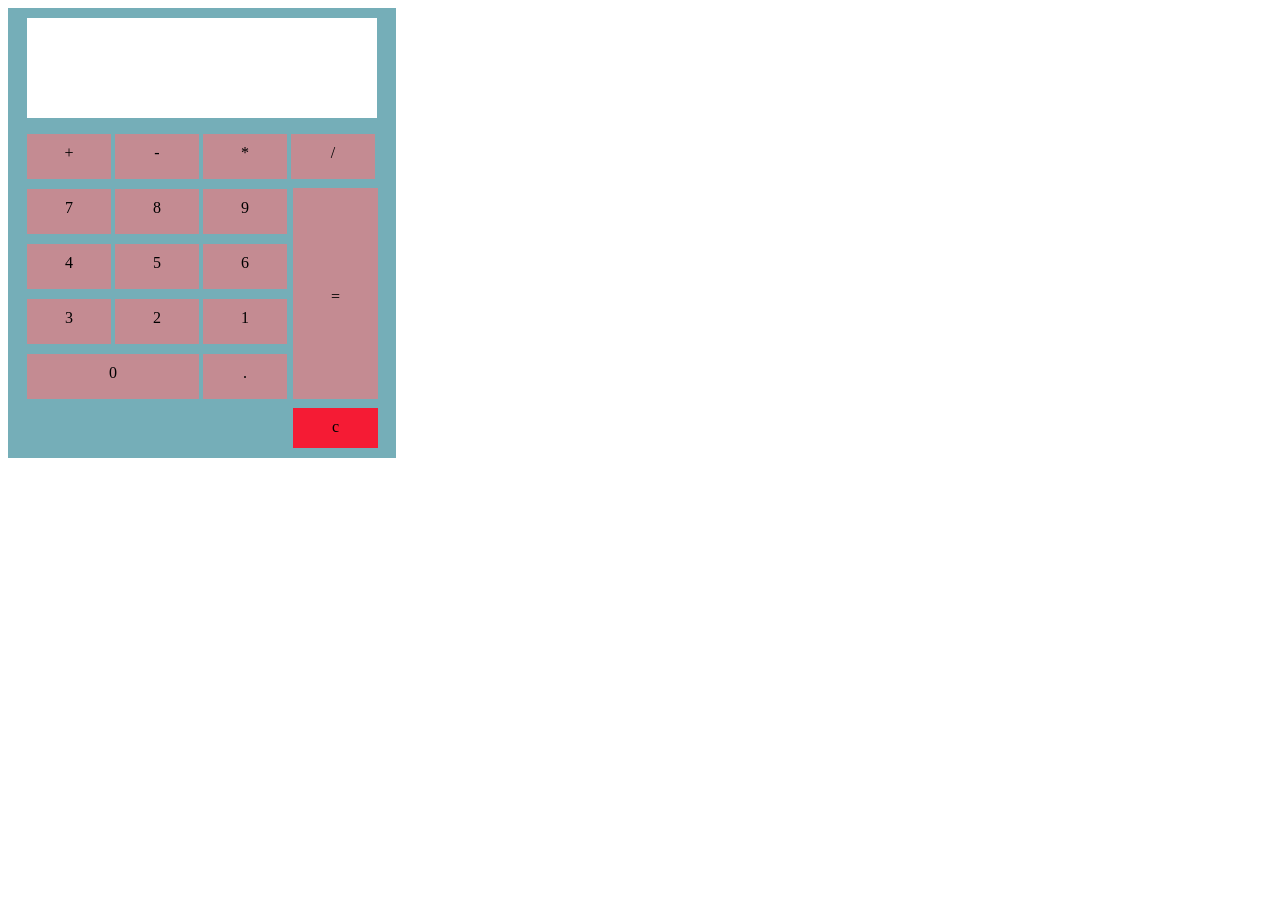
==== calculator/calc.html @ 169640b6 "update" ====
<!DOCTYPE html>
<html>
    <head>
        <meta charset="UTF-8">
        <title>calculator</title>
        <link href="format.css" rel="stylesheet" type="text/css">
    </head>
    <body>
        <div id="outbox" >
            
            <div id="in_put">
                <p id="input_box"></p>
                <p id="out_box"></p>
            </div>

            <div class="inbox_1">    
                <div class="ininbox" id="add" onclick="submit(add.innerHTML)">+</div>
                <div class="ininbox" id="cut" onclick="submit(cut.innerHTML)">-</div>
                <div class="ininbox" id="mult" onclick="submit(mult.innerHTML)">*</div>
                <div class="ininbox" id="divi" onclick="submit(divi.innerHTML)">/</div>
            </div>
            <div onclick="show()" style="height: 111px; width: 85px; background-color: rgb(196, 139, 146); position:absolute;right: 18px; top: 180px;text-align: center;padding-top: 100px; ">
                =
            </div>
            <div class="inbox_2">
                <div class="ininbox" id="seven" onclick="submit(seven.innerHTML)">7</div>
                <div class="ininbox" id="eight" onclick="submit(eight.innerHTML)">8</div>
                <div class="ininbox" id="nine" onclick="submit(nine.innerHTML)">9</div>
                
            </div>
            <div class="inbox_2">
                <div class="ininbox" id="four" onclick="submit(four.innerHTML)">4</div>
                <div class="ininbox" id="five" onclick="submit(five.innerHTML)">5</div>
                <div class="ininbox" id="six" onclick="submit(six.innerHTML)">6</div>
            </div>
            <div class="inbox_2">
                <div class="ininbox" id="three" onclick="submit(three.innerHTML)">3</div>
                <div class="ininbox" id="two" onclick="submit(two.innerHTML)">2</div>
                <div class="ininbox" id="one" onclick="submit(one.innerHTML)">1</div>
            </div>
            <div class="inbox_2">
                <div class="ininbox" id="zero" onclick="submit(zero.innerHTML)" style="width: 172px;">0</div>
                <div class="ininbox" id="node" onclick="submit(node.innerHTML)">.</div>
            </div>

            <div onclick="get_empty()" style="height: 30px; width: 85px; background-color: rgb(245, 27, 52); position:absolute;right: 18px; top: 400px;text-align: center;padding-top: 10px; ">
                c
            </div>
        </div>
    </body>
</html>
<script>
    let str = new Array();
    let strbefore = '';
    let stack_num = new Array();
    let stack_mark = new Array();
    let box = new Array();
    let len_str = 0;
    let len_num = 0;
    let len_mark = 0;
    let result = 0;

    function submit( symbol ){
        //alert(symbol);
        strbefore += symbol;
        input_box.innerHTML = strbefore;
        //console.log(len_str);
    }//接收表达式

    function get_empty(){
        out_box.innerHTML = '';
        input_box.innerHTML = '';
        str.length = 0;
        strbefore = '';
        stack_num.length = 0;
        stack_mark.length = 0;
        len_str = 0;
        len_num = 0;
        len_mark = 0;
        result = 0;
        //alert(str[0]);   
    }
    
    function show(){
        // for(let i = 0;i<=str.length;i++){
        //     console.log(str[i]);
        // }//检查传过来的数组是否正确
        for(let i = 0,j = 0;i < strbefore.length;i++){
            if(strbefore[i] == '+' || strbefore[i] == '-' || strbefore[i] == '*' || strbefore[i] == '/'){
                str[j] = strbefore[i];
                j++;
            }
            else{
                 let num = '';
                let flag = 0;
                for(let k = i;strbefore[k] != '+' && strbefore[k] != '-' && strbefore[k] != '*' && strbefore[k] != '/' && k < strbefore.length;k++){
                    num += strbefore[k];
                    flag++;
                    // console.log(num);
                }
                flag--;
                i = i + flag;
                str[j] = parseFloat(num);
                j++;
            }
        }
        //处理传来的字符换构成可以计算的数组表达式

        for(let i = 0;i<=str.length;i++){
            if(str[i] == '+' || str[i] == '-' ){
                stack_mark[len_mark] = str[i];
                len_mark++;
            }
            else if(str[i] == '*' || str[i] == '/' ){
                let a,b,c;
                a = stack_num[stack_num.length - 1];
                b = str[i+1];
                if(str[i] == '*'){
                    c = a * b;
                    stack_num[len_num - 1] = c;
                    i++;
                }
                if(str[i] == '/'){
                    c = a * b;
                    stack_num[len_num - 1] = c;
                    i++;
                }
            }
            else{
                stack_num[len_num] = str[i];
                len_num++;
            }
        }
    
        for(let j = 0;j<stack_num.length;j++){
            console.log(stack_num[j]);
        }

        for(let k = 0;k<stack_mark.length;k++){//???????
            console.log(stack_mark[k]);
        }
        console.log(stack_mark.length);
        console.log(stack_num.length);
        stack_num.length--;
        console.log(stack_num.length);
        len_num = stack_num.length;
        console.log(len_num);
        
        for(let i = 0,j = 1;i<=len_mark-1;i++,j++){
            if(stack_mark[i] == '+'){
                var num1;
                num1 = Number(stack_num[0]) + Number(stack_num[j]);
                //stack_num.length = stack_num.length - 1;
                stack_num[0] = num1;
                //stack_mark.length = stack_mark.length - 1;
            }
            else if(stack_mark[i] == '-'){
                var num2;
                num2 = Number(stack_num[0]) - Number(stack_num[j]);
                //stack_num.length = stack_num.length - 1;
                stack_num[0] = num2;
                //stack_mark.length = stack_mark.length - 1;
            }
           // console.log(len_num);
        }
        
        console.log(stack_num[0]);
        result = stack_num[0];
        out_box.innerHTML = result;//写在另一个函数中为啥不对?????
    }
    
</script>
---- calculator/format.css ----
#outbox{/*計算機底座 */
    width: 388px;
    height: 450px; 
    border: 0px;
    background-color: rgb(117, 174, 184);
    position: relative; /*对于父级元素的移动 */
}

#in_put{  /*輸入底座 */
    background-color: white; 
    width: 350px;
    height: 100px;
    display:inline-block;
    position: relative;
    left: 19px; 
    top: 10px;
}

#input_box{    /*輸入框 */
   height: 30px;
   left: 20px;
   font-size: 15px;
   /*background-color: rgb(199, 184, 187);*/
   position: absolute;
}

#out_box{       /*輸出框 */
    height: 30px;
    width: 100px;
    left: 250px;
    top: 30px;
    color: rgb(45, 188, 255);
    font-size: 30px;
    /* background-color: rgb(199, 184, 187); */
    position: absolute;
}

.inbox_1{
    height: 50px;
    width: 357px; 
    /*background-color: rgb(71, 136, 161);*/ 
    display: block;
    position: relative;
    left: 19px;
    margin-top: 20px;
}
.inbox_2{  /*按鍵底座 */
    height: 50px;
    width: 265px; 
    /*background-color: rgb(71, 136, 161); */
    display: block;
    position: relative;
    left: 19px;
    margin-top: 5px;
}
.ininbox{  /*按鍵框 */
    width: 84px;
    height: 35px;
    background-color: rgb(196, 139, 146);
    display: inline-block;  /*？？？問豆豆*/
    position: relative;    
    left: 0px;
    top: 2px;
    text-align: center; /*控制字体*/
    padding-top: 10px; /*控制字体*/
}
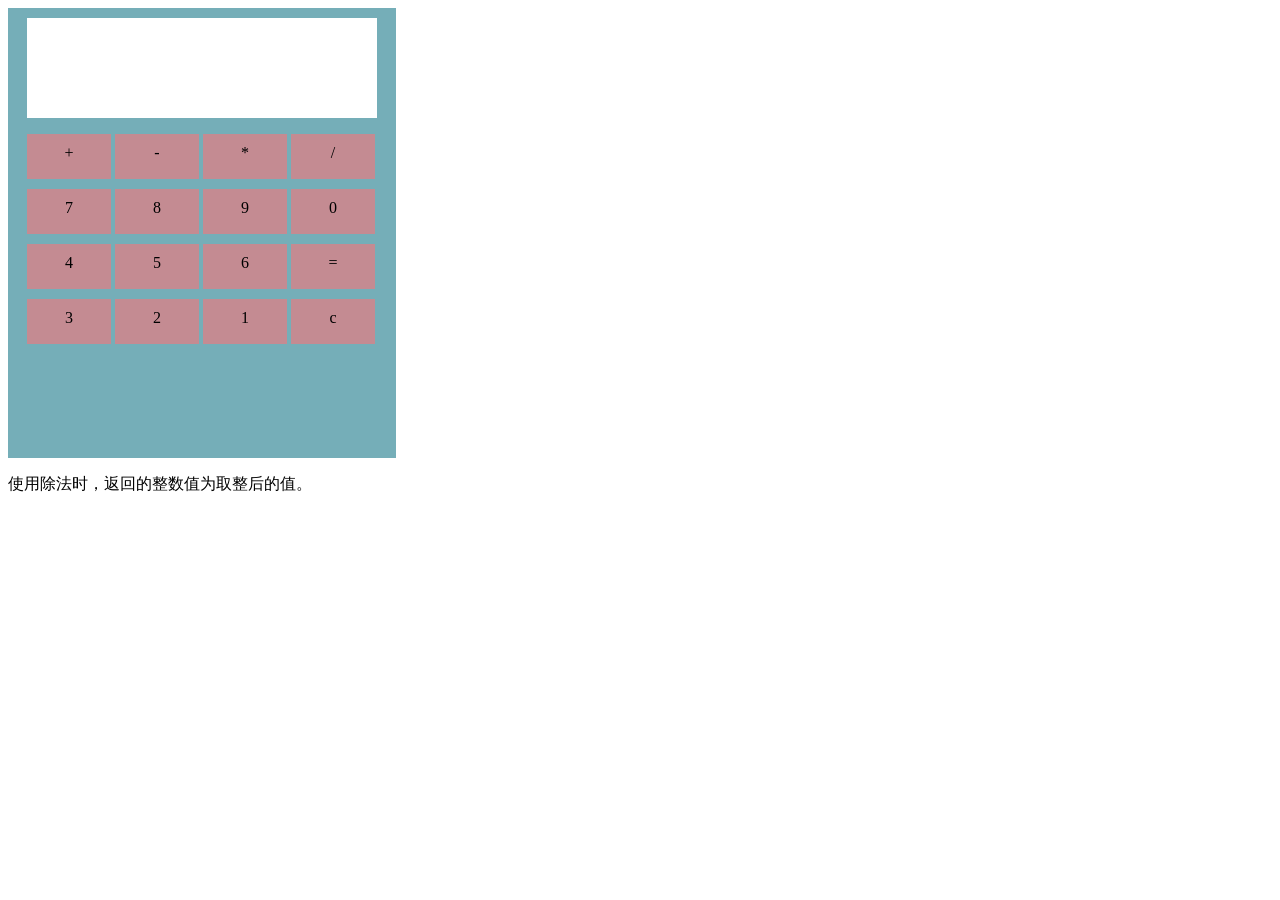
==== commit 544ebedf: "update" ====
--- a/calculator/calc.html
+++ b/calculator/calc.html
@@ -8,45 +8,40 @@
     <body>
         <div id="outbox" >
             
-            <div id="in_put">
-                <p id="input_box"></p>
-                <p id="out_box"></p>
+            <div id="display">
+                <p id="input_display"></p>
+                <p id="out_display"></p>
             </div>
 
-            <div class="inbox_1">    
+            <div class="operator">    
                 <div class="ininbox" id="add" onclick="submit(add.innerHTML)">+</div>
                 <div class="ininbox" id="cut" onclick="submit(cut.innerHTML)">-</div>
                 <div class="ininbox" id="mult" onclick="submit(mult.innerHTML)">*</div>
                 <div class="ininbox" id="divi" onclick="submit(divi.innerHTML)">/</div>
             </div>
-            <div onclick="show()" style="height: 111px; width: 85px; background-color: rgb(196, 139, 146); position:absolute;right: 18px; top: 180px;text-align: center;padding-top: 100px; ">
-                =
-            </div>
-            <div class="inbox_2">
+            <div class="operand">
                 <div class="ininbox" id="seven" onclick="submit(seven.innerHTML)">7</div>
                 <div class="ininbox" id="eight" onclick="submit(eight.innerHTML)">8</div>
                 <div class="ininbox" id="nine" onclick="submit(nine.innerHTML)">9</div>
-                
+                <div class="ininbox" id="zero" onclick="submit(zero.innerHTML)">0</div>
             </div>
-            <div class="inbox_2">
+            <div class="operand">
                 <div class="ininbox" id="four" onclick="submit(four.innerHTML)">4</div>
                 <div class="ininbox" id="five" onclick="submit(five.innerHTML)">5</div>
                 <div class="ininbox" id="six" onclick="submit(six.innerHTML)">6</div>
+                <div class="ininbox" id="equal" onclick="show()">=</div>
             </div>
-            <div class="inbox_2">
+            <div class="operand">
                 <div class="ininbox" id="three" onclick="submit(three.innerHTML)">3</div>
                 <div class="ininbox" id="two" onclick="submit(two.innerHTML)">2</div>
                 <div class="ininbox" id="one" onclick="submit(one.innerHTML)">1</div>
-            </div>
-            <div class="inbox_2">
-                <div class="ininbox" id="zero" onclick="submit(zero.innerHTML)" style="width: 172px;">0</div>
-                <div class="ininbox" id="node" onclick="submit(node.innerHTML)">.</div>
+                <div class="ininbox" id="reset" onclick="get_empty()">c</div>
             </div>
 
-            <div onclick="get_empty()" style="height: 30px; width: 85px; background-color: rgb(245, 27, 52); position:absolute;right: 18px; top: 400px;text-align: center;padding-top: 10px; ">
-                c
-            </div>
+            
         </div>
+        <p>使用除法时，返回的整数值为取整后的值。</p>
+
     </body>
 </html>
 <script>
@@ -63,13 +58,13 @@
     function submit( symbol ){
         //alert(symbol);
         strbefore += symbol;
-        input_box.innerHTML = strbefore;
+        input_display.innerHTML = strbefore;
         //console.log(len_str);
     }//接收表达式
 
     function get_empty(){
-        out_box.innerHTML = '';
-        input_box.innerHTML = '';
+        out_display.innerHTML = '';
+        input_display.innerHTML = '';
         str.length = 0;
         strbefore = '';
         stack_num.length = 0;
@@ -166,7 +161,7 @@
         
         console.log(stack_num[0]);
         result = stack_num[0];
-        out_box.innerHTML = result;//写在另一个函数中为啥不对?????
+        out_display.innerHTML = result;//写在另一个函数中为啥不对?????
     }
     
 </script>
--- a/calculator/format.css
+++ b/calculator/format.css
@@ -6,7 +6,8 @@
     position: relative; /*对于父级元素的移动 */
 }
 
-#in_put{  /*輸入底座 */
+/*display area*/
+#display{
     background-color: white; 
     width: 350px;
     height: 100px;
@@ -16,7 +17,7 @@
     top: 10px;
 }
 
-#input_box{    /*輸入框 */
+#input_display{    /*輸入框 */
    height: 30px;
    left: 20px;
    font-size: 15px;
@@ -24,7 +25,7 @@
    position: absolute;
 }
 
-#out_box{       /*輸出框 */
+#out_display{       /*輸出框 */
     height: 30px;
     width: 100px;
     left: 250px;
@@ -35,7 +36,7 @@
     position: absolute;
 }
 
-.inbox_1{
+.operator{
     height: 50px;
     width: 357px; 
     /*background-color: rgb(71, 136, 161);*/ 
@@ -44,9 +45,9 @@
     left: 19px;
     margin-top: 20px;
 }
-.inbox_2{  /*按鍵底座 */
+.operand{  /*按鍵底座 */
     height: 50px;
-    width: 265px; 
+    width: 357px; 
     /*background-color: rgb(71, 136, 161); */
     display: block;
     position: relative;
@@ -57,7 +58,7 @@
     width: 84px;
     height: 35px;
     background-color: rgb(196, 139, 146);
-    display: inline-block;  /*？？？問豆豆*/
+    display: inline-block;
     position: relative;    
     left: 0px;
     top: 2px;
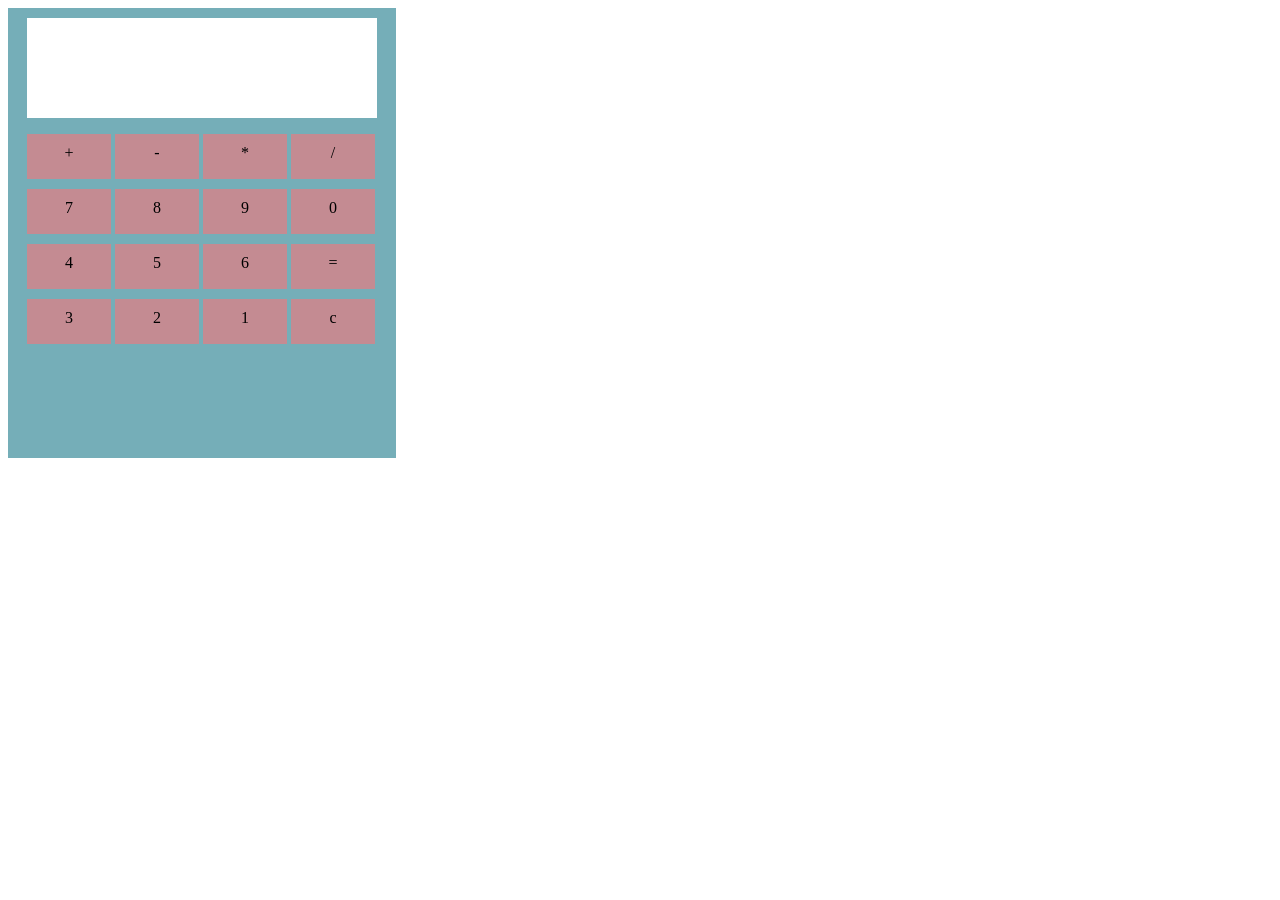
==== commit 60ecf15e: "update" ====
--- a/calculator/calc.html
+++ b/calculator/calc.html
@@ -4,164 +4,41 @@
         <meta charset="UTF-8">
         <title>calculator</title>
         <link href="format.css" rel="stylesheet" type="text/css">
+        <script src="calculator.js" defer></script>
     </head>
     <body>
         <div id="outbox" >
-            
             <div id="display">
                 <p id="input_display"></p>
                 <p id="out_display"></p>
             </div>
 
             <div class="operator">    
-                <div class="ininbox" id="add" onclick="submit(add.innerHTML)">+</div>
-                <div class="ininbox" id="cut" onclick="submit(cut.innerHTML)">-</div>
-                <div class="ininbox" id="mult" onclick="submit(mult.innerHTML)">*</div>
-                <div class="ininbox" id="divi" onclick="submit(divi.innerHTML)">/</div>
+                <div class="ininbox" id="add" onclick="show(add.innerHTML)">+</div>
+                <div class="ininbox" id="sub" onclick="show(sub.innerHTML)">-</div>
+                <div class="ininbox" id="mult" onclick="show(mult.innerHTML)">*</div>
+                <div class="ininbox" id="divi" onclick="show(divi.innerHTML)">/</div>
             </div>
             <div class="operand">
-                <div class="ininbox" id="seven" onclick="submit(seven.innerHTML)">7</div>
-                <div class="ininbox" id="eight" onclick="submit(eight.innerHTML)">8</div>
-                <div class="ininbox" id="nine" onclick="submit(nine.innerHTML)">9</div>
-                <div class="ininbox" id="zero" onclick="submit(zero.innerHTML)">0</div>
+                <div class="ininbox" id="seven" onclick="show(seven.innerHTML)">7</div>
+                <div class="ininbox" id="eight" onclick="show(eight.innerHTML)">8</div>
+                <div class="ininbox" id="nine" onclick="show(nine.innerHTML)">9</div>
+                <div class="ininbox" id="zero" onclick="show(zero.innerHTML)">0</div>
             </div>
             <div class="operand">
-                <div class="ininbox" id="four" onclick="submit(four.innerHTML)">4</div>
-                <div class="ininbox" id="five" onclick="submit(five.innerHTML)">5</div>
-                <div class="ininbox" id="six" onclick="submit(six.innerHTML)">6</div>
-                <div class="ininbox" id="equal" onclick="show()">=</div>
+                <div class="ininbox" id="four" onclick="show(four.innerHTML)">4</div>
+                <div class="ininbox" id="five" onclick="show(five.innerHTML)">5</div>
+                <div class="ininbox" id="six" onclick="show(six.innerHTML)">6</div>
+                <div class="ininbox" id="equal" onclick="calc_result()">=</div>
             </div>
             <div class="operand">
-                <div class="ininbox" id="three" onclick="submit(three.innerHTML)">3</div>
-                <div class="ininbox" id="two" onclick="submit(two.innerHTML)">2</div>
-                <div class="ininbox" id="one" onclick="submit(one.innerHTML)">1</div>
-                <div class="ininbox" id="reset" onclick="get_empty()">c</div>
+                <div class="ininbox" id="three" onclick="show(three.innerHTML)">3</div>
+                <div class="ininbox" id="two" onclick="show(two.innerHTML)">2</div>
+                <div class="ininbox" id="one" onclick="show(one.innerHTML)">1</div>
+                <div class="ininbox" id="reset" onclick="reset()">c</div>
             </div>
 
             
         </div>
-        <p>使用除法时，返回的整数值为取整后的值。</p>
-
     </body>
 </html>
-<script>
-    let str = new Array();
-    let strbefore = '';
-    let stack_num = new Array();
-    let stack_mark = new Array();
-    let box = new Array();
-    let len_str = 0;
-    let len_num = 0;
-    let len_mark = 0;
-    let result = 0;
-
-    function submit( symbol ){
-        //alert(symbol);
-        strbefore += symbol;
-        input_display.innerHTML = strbefore;
-        //console.log(len_str);
-    }//接收表达式
-
-    function get_empty(){
-        out_display.innerHTML = '';
-        input_display.innerHTML = '';
-        str.length = 0;
-        strbefore = '';
-        stack_num.length = 0;
-        stack_mark.length = 0;
-        len_str = 0;
-        len_num = 0;
-        len_mark = 0;
-        result = 0;
-        //alert(str[0]);   
-    }
-    
-    function show(){
-        // for(let i = 0;i<=str.length;i++){
-        //     console.log(str[i]);
-        // }//检查传过来的数组是否正确
-        for(let i = 0,j = 0;i < strbefore.length;i++){
-            if(strbefore[i] == '+' || strbefore[i] == '-' || strbefore[i] == '*' || strbefore[i] == '/'){
-                str[j] = strbefore[i];
-                j++;
-            }
-            else{
-                 let num = '';
-                let flag = 0;
-                for(let k = i;strbefore[k] != '+' && strbefore[k] != '-' && strbefore[k] != '*' && strbefore[k] != '/' && k < strbefore.length;k++){
-                    num += strbefore[k];
-                    flag++;
-                    // console.log(num);
-                }
-                flag--;
-                i = i + flag;
-                str[j] = parseFloat(num);
-                j++;
-            }
-        }
-        //处理传来的字符换构成可以计算的数组表达式
-
-        for(let i = 0;i<=str.length;i++){
-            if(str[i] == '+' || str[i] == '-' ){
-                stack_mark[len_mark] = str[i];
-                len_mark++;
-            }
-            else if(str[i] == '*' || str[i] == '/' ){
-                let a,b,c;
-                a = stack_num[stack_num.length - 1];
-                b = str[i+1];
-                if(str[i] == '*'){
-                    c = a * b;
-                    stack_num[len_num - 1] = c;
-                    i++;
-                }
-                if(str[i] == '/'){
-                    c = a * b;
-                    stack_num[len_num - 1] = c;
-                    i++;
-                }
-            }
-            else{
-                stack_num[len_num] = str[i];
-                len_num++;
-            }
-        }
-    
-        for(let j = 0;j<stack_num.length;j++){
-            console.log(stack_num[j]);
-        }
-
-        for(let k = 0;k<stack_mark.length;k++){//???????
-            console.log(stack_mark[k]);
-        }
-        console.log(stack_mark.length);
-        console.log(stack_num.length);
-        stack_num.length--;
-        console.log(stack_num.length);
-        len_num = stack_num.length;
-        console.log(len_num);
-        
-        for(let i = 0,j = 1;i<=len_mark-1;i++,j++){
-            if(stack_mark[i] == '+'){
-                var num1;
-                num1 = Number(stack_num[0]) + Number(stack_num[j]);
-                //stack_num.length = stack_num.length - 1;
-                stack_num[0] = num1;
-                //stack_mark.length = stack_mark.length - 1;
-            }
-            else if(stack_mark[i] == '-'){
-                var num2;
-                num2 = Number(stack_num[0]) - Number(stack_num[j]);
-                //stack_num.length = stack_num.length - 1;
-                stack_num[0] = num2;
-                //stack_mark.length = stack_mark.length - 1;
-            }
-           // console.log(len_num);
-        }
-        
-        console.log(stack_num[0]);
-        result = stack_num[0];
-        out_display.innerHTML = result;//写在另一个函数中为啥不对?????
-    }
-    
-</script>
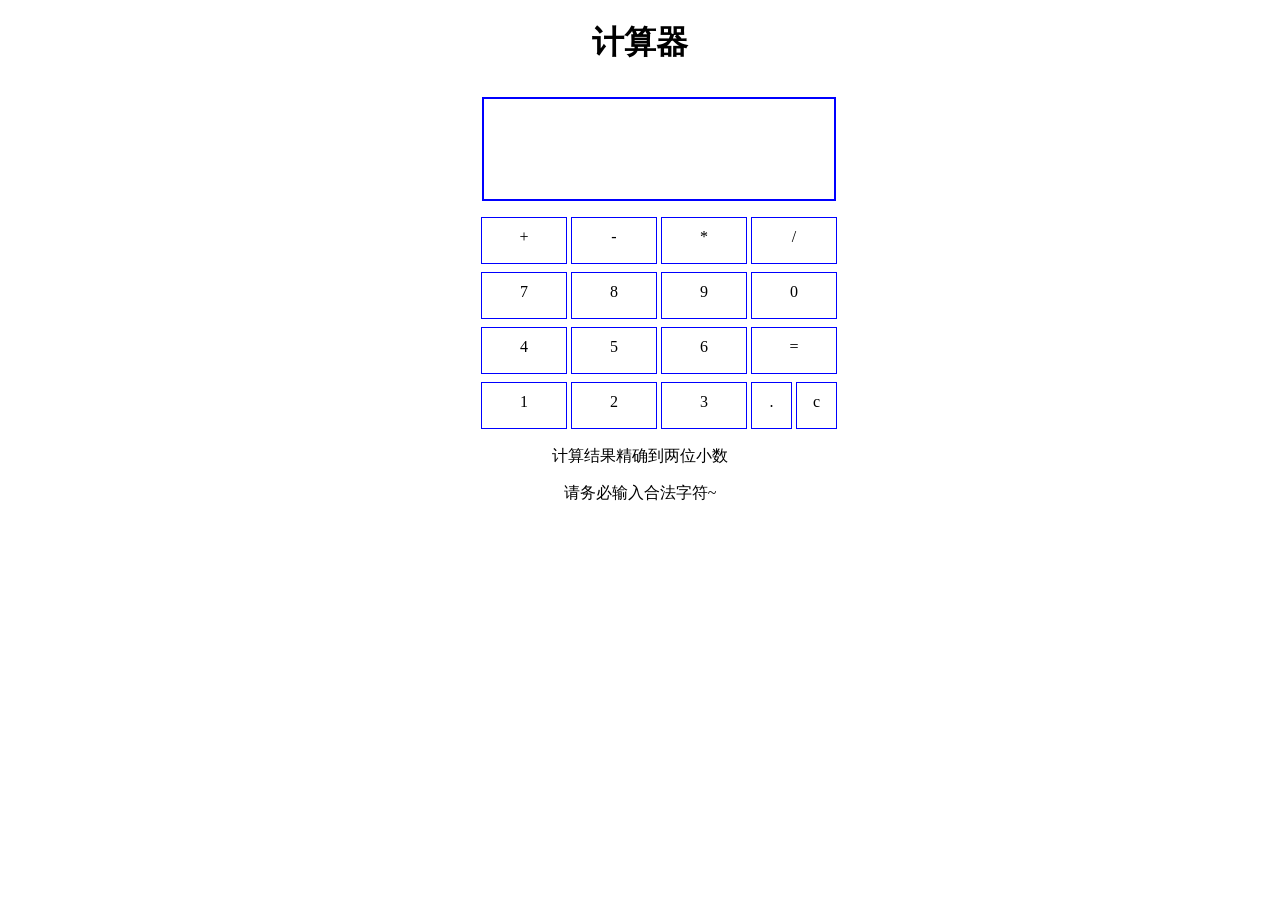
==== commit 1eedceb7: "final_version" ====
--- a/calculator/calc.html
+++ b/calculator/calc.html
@@ -7,38 +7,42 @@
         <script src="calculator.js" defer></script>
     </head>
     <body>
-        <div id="outbox" >
+        <center>
+        <h1 id="title">计算器</h1>
+        <div>
             <div id="display">
                 <p id="input_display"></p>
                 <p id="out_display"></p>
             </div>
 
             <div class="operator">    
-                <div class="ininbox" id="add" onclick="show(add.innerHTML)">+</div>
-                <div class="ininbox" id="sub" onclick="show(sub.innerHTML)">-</div>
-                <div class="ininbox" id="mult" onclick="show(mult.innerHTML)">*</div>
-                <div class="ininbox" id="divi" onclick="show(divi.innerHTML)">/</div>
+                <div class="inbox" id="add" onclick="show(add.innerHTML)">+</div>
+                <div class="inbox" id="sub" onclick="show(sub.innerHTML)">-</div>
+                <div class="inbox" id="mult" onclick="show(mult.innerHTML)">*</div>
+                <div class="inbox" id="divi" onclick="show(divi.innerHTML)">/</div>
             </div>
             <div class="operand">
-                <div class="ininbox" id="seven" onclick="show(seven.innerHTML)">7</div>
-                <div class="ininbox" id="eight" onclick="show(eight.innerHTML)">8</div>
-                <div class="ininbox" id="nine" onclick="show(nine.innerHTML)">9</div>
-                <div class="ininbox" id="zero" onclick="show(zero.innerHTML)">0</div>
+                <div class="inbox" id="seven" onclick="show(seven.innerHTML)">7</div>
+                <div class="inbox" id="eight" onclick="show(eight.innerHTML)">8</div>
+                <div class="inbox" id="nine" onclick="show(nine.innerHTML)">9</div>
+                <div class="inbox" id="zero" onclick="show(zero.innerHTML)">0</div>
             </div>
             <div class="operand">
-                <div class="ininbox" id="four" onclick="show(four.innerHTML)">4</div>
-                <div class="ininbox" id="five" onclick="show(five.innerHTML)">5</div>
-                <div class="ininbox" id="six" onclick="show(six.innerHTML)">6</div>
-                <div class="ininbox" id="equal" onclick="calc_result()">=</div>
+                <div class="inbox" id="four" onclick="show(four.innerHTML)">4</div>
+                <div class="inbox" id="five" onclick="show(five.innerHTML)">5</div>
+                <div class="inbox" id="six" onclick="show(six.innerHTML)">6</div>
+                <div class="inbox" id="equal" onclick="calc_result()">=</div>
             </div>
             <div class="operand">
-                <div class="ininbox" id="three" onclick="show(three.innerHTML)">3</div>
-                <div class="ininbox" id="two" onclick="show(two.innerHTML)">2</div>
-                <div class="ininbox" id="one" onclick="show(one.innerHTML)">1</div>
-                <div class="ininbox" id="reset" onclick="reset()">c</div>
+                <div class="inbox" id="one" onclick="show(one.innerHTML)">1</div>
+                <div class="inbox" id="two" onclick="show(two.innerHTML)">2</div>
+                <div class="inbox" id="three" onclick="show(three.innerHTML)">3</div>
+                <div class="half_inbox" id="point" onclick="show(point.innerHTML)">.</div>
+                <div class="half_inbox" id="reset" onclick="reset()">c</div>
             </div>
-
-            
         </div>
+        <p>计算结果精确到两位小数</p>
+        <p>请务必输入合法字符~</p>
+        </center>
     </body>
 </html>
--- a/calculator/format.css
+++ b/calculator/format.css
@@ -1,67 +1,67 @@
-#outbox{/*計算機底座 */
-    width: 388px;
-    height: 450px; 
-    border: 0px;
-    background-color: rgb(117, 174, 184);
-    position: relative; /*对于父级元素的移动 */
-}
-
 /*display area*/
 #display{
     background-color: white; 
     width: 350px;
     height: 100px;
+    border: 2px solid blue;
     display:inline-block;
     position: relative;
     left: 19px; 
     top: 10px;
 }
 
-#input_display{    /*輸入框 */
+#input_display{
    height: 30px;
    left: 20px;
    font-size: 15px;
-   /*background-color: rgb(199, 184, 187);*/
    position: absolute;
 }
 
-#out_display{       /*輸出框 */
+#out_display{
     height: 30px;
     width: 100px;
     left: 250px;
     top: 30px;
-    color: rgb(45, 188, 255);
+    color: rgb(45, 255, 97);
     font-size: 30px;
-    /* background-color: rgb(199, 184, 187); */
     position: absolute;
 }
 
 .operator{
     height: 50px;
     width: 357px; 
-    /*background-color: rgb(71, 136, 161);*/ 
     display: block;
     position: relative;
     left: 19px;
     margin-top: 20px;
 }
-.operand{  /*按鍵底座 */
+.operand{
     height: 50px;
     width: 357px; 
-    /*background-color: rgb(71, 136, 161); */
     display: block;
     position: relative;
     left: 19px;
     margin-top: 5px;
 }
-.ininbox{  /*按鍵框 */
+.inbox{
     width: 84px;
     height: 35px;
-    background-color: rgb(196, 139, 146);
+    border: 1px solid blue;
     display: inline-block;
     position: relative;    
     left: 0px;
     top: 2px;
-    text-align: center; /*控制字体*/
-    padding-top: 10px; /*控制字体*/
+    text-align: center;
+    padding-top: 10px;
+}
+.half_inbox{
+    width: 39px;
+    height: 35px;
+    border: 1px solid blue;
+    display: inline-block;
+    position: relative;    
+    left: 0px;
+    top: 2px;
+    text-align: center;
+    padding-top: 10px;
 }
